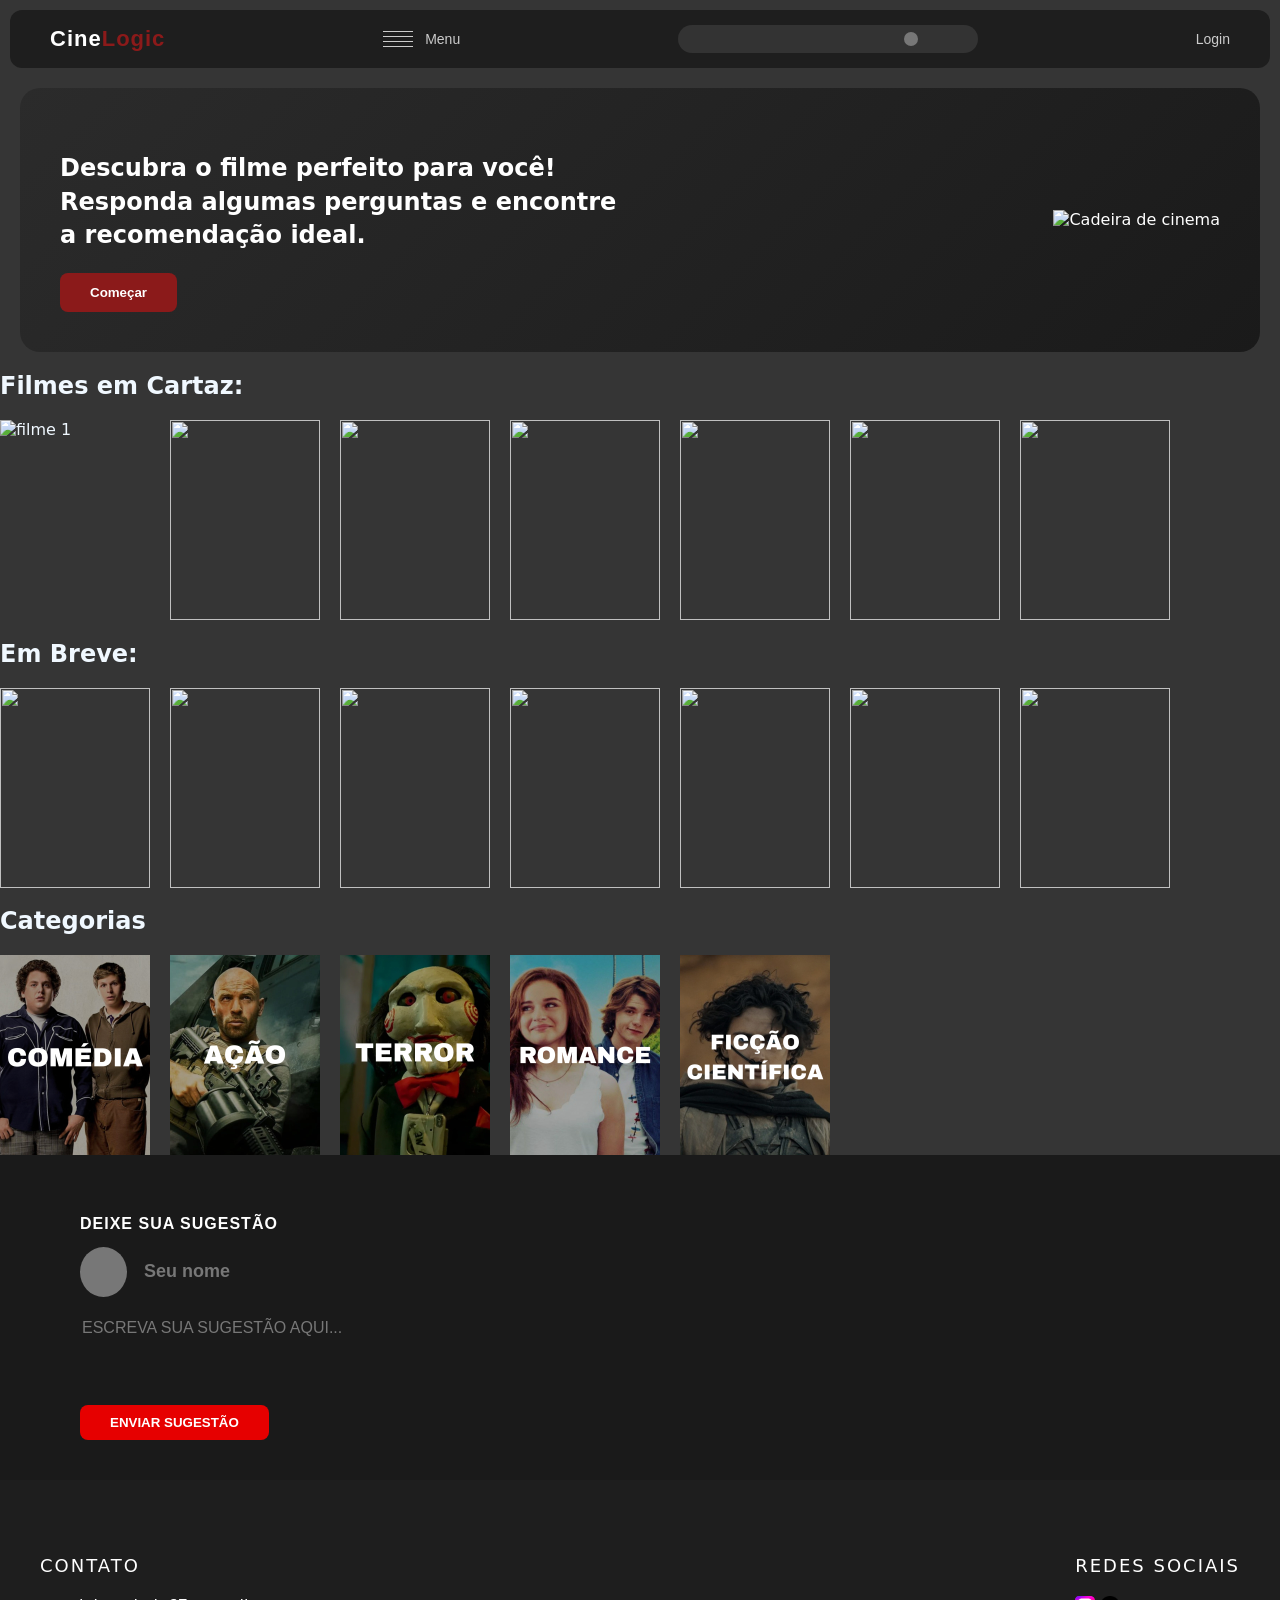
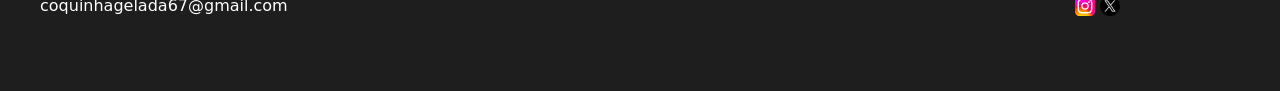
==== AbsoluteCinema/index.html @ aead778f "Add files via upload" ====
<!DOCTYPE html>
<html lang="pt-BR">
<head>
    <meta charset="UTF-8">
    <meta name="viewport" content="width=device-width, initial-scale=1.0">
    <title>Cinelogic</title>
    <link rel="stylesheet" href="style/style.css">
</head>
<body>
    <header class="navbar">
        <div class="logo">
            Cine<span>Logic</span>
        </div>
    
        <div class="menu-container">
            <div class="hamburger">
                <span></span>
                <span></span>
                <span></span>
                <span></span>
            </div>
            <span class="menu-text">Menu</span>
        </div>
    
        <div class="search-pill">
            <div class="indicator"></div>
        </div>
    
        <div class="login-btn">Login</div>
    </header>
    <main>
       <main>
    <div class="card-hero">
        <div class="card-content">
            <h3>Descubra o filme perfeito para você!<br> 
            Responda algumas perguntas e encontre<br> 
            a recomendação ideal.</h3>
            <button class="btn-comecar">Começar</button>
        </div>
        <div class="card-image">
            <img src="https://wallpapers.com/images/hd/movie-theater-background-1728-x-972-znib1iykoym5cj4o.jpg" alt="Cadeira de cinema">
        </div>
    </div>
</main>
       <h2>Filmes em Cartaz:</h2>
       <div class="Movie">
       
        <img src="https://www.shoppingdella.com.br/upload/cinema/292.jpg" alt="filme 1" height="200" width="150">
        <img src="https://encrypted-tbn0.gstatic.com/images?q=tbn:ANd9GcRtQiU3rzZkKuDze3VMvqmQk8CAbDA1ssqaPg&s" alt="" width="150" height="200">
        <img src="https://maceioshopping.com/app/uploads/2026/04/os-estranhos-capitulo-final.jpg" alt="" width="150" height="200">
        <img src="https://ingresso-a.akamaihd.net/prd/img/movie/panico-7/30da3b1d-7b38-492c-85c3-790fcb5dbb7f.webp" alt="" width="150" height="200">
        <img src="https://ingresso-a.akamaihd.net/prd/img/movie/zootopia-2/3d1848cc-3a3f-4a9d-bfea-62568e4d40f9.webp" alt="" width="150" height="200">
        <img src="https://ingresso-a.akamaihd.net/prd/img/movie/o-mago-do-kremlin/fb2b44f3-b3f2-4a02-bc3b-ea1e986070e0.webp" alt="" width="150" height="200">
        <img src="https://cdn.cineart.com.br/vibezz_880937853.png" alt="" width="150" height="200">
        </div>
        <h2>Em Breve:</h2>
       <div class="Breve">
        
        <img src="https://encrypted-tbn0.gstatic.com/images?q=tbn:ANd9GcSREspvgAmShmtenyfopdfTxnrZQTf_MrBZBw&s" alt="" width="150" height="200">
        <img src="https://ingresso-a.akamaihd.net/prd/img/movie/vingadores-doutor-destino/0c7047ca-fb22-4fdc-ae78-e67d0a2800e6.webp" alt="" width="150" height="200">
        <img src="https://ingresso-a.akamaihd.net/prd/img/movie/toy-story-5/295b846d-604f-4183-b363-bdaeb900e858.webp" alt="" width="150" height="200">
        <img src="https://encrypted-tbn0.gstatic.com/images?q=tbn:ANd9GcTpUh8JYKUPX3M42ibGboao9XPAlFvTi2aO6A&s" alt="" width="150" height="200">
        <img src="https://ingresso-a.akamaihd.net/prd/img/movie/homem-aranha-um-novo-dia/071f07a2-b383-4241-b7ce-65dfe814db01.webp" alt="" width="150" height="200">
        <img src="https://ingresso-a.akamaihd.net/prd/img/movie/maldicao-da-mumia/8d271167-4313-46d6-bfda-a240ebcc3ea5.webp" alt="" width="150" height="200">
        <img src="https://cdn.ome.lt/T3k7jpYYfY9B94tA6tOJGGSpY68=/fit-in/837x500/smart/filters:format(webp)/uploads/conteudo/fotos/Angry-Birds-3-Poster.png" alt="" width="150" height="200">
       </div>
       <h2>Categorias</h2>

       <div class="Cate">
        <img src="./image/Comédia.jpeg" alt="Comédia" width="150" height="200">
        <img src="./image/Ação.jpg" alt="Ação" width="150" height="200">
        <img src="./image/Terror.jpg" alt="Terror" width="150" height="200">
        <img src="./image/Romance.jpg" alt="Romance" width="150" height="200">
        <img src="./image/Ficção.jpg" alt="Ficção" width="150" height="200">
        
       </div>

      <section class="sugestoes-container">
    <h2>Deixe sua sugestão</h2>

    <form class="card-usuario-input">
        <div class="user-info">
            <div class="avatar"></div>
            <input type="text" placeholder="Seu nome" class="input-nome">
        </div>
        
        <textarea placeholder="Escreva sua sugestão aqui..." class="input-texto"></textarea>
        
        <button type="submit" class="btn-ver-mais">Enviar Sugestão</button>
    </form>
      </section>

    </main>
   <footer>
    <div class="footer-section">
        <h2>CONTATO</h2>
        <p>coquinhagelada67@gmail.com</p> </div>

    <div class="footer-section">
        <h2>REDES SOCIAIS</h2>
        <div class="social-icons">
            <span><img src="./image/Instagram_logo_2022.svg" alt="" width="20" height="20"></span> 
            <span><img src="./image/X_icon.svg.png" alt="" width="20" height="20"></span>
        </div>
    </div>
</footer>
    
</body>
</html>
---- AbsoluteCinema/style/style.css ----
body{
    background-color: rgb(53, 53, 53);
    color: aliceblue;
    margin: 0;
    font-family: system-ui, -apple-system, BlinkMacSystemFont, 'Segoe UI', Roboto, Oxygen, Ubuntu, Cantarell, 'Open Sans', 'Helvetica Neue', sans-serif;
}

header.navbar {
    background-color: #1e1e1e;
    display: flex;
    align-items: center;
    justify-content: space-between;
    padding: 15px 40px;
    border-radius: 12px;
    margin: 10px;
    color: white;
    font-family: sans-serif;
}


.logo {
    font-size: 22px;
    font-weight: bold;
    letter-spacing: 1px;
}

.logo span {
    color: #8b1a1a;
}

/* Menu Hambúrguer */
.menu-container {
    display: flex;
    align-items: center;
    gap: 12px;
    cursor: pointer;
}

.hamburger {
    width: 30px;
    display: flex;
    flex-direction: column;
    gap: 4px;
}

.hamburger span {
    height: 1px;
    background-color: #ccc;
    width: 100%;
}

.menu-text {
    font-size: 14px;
    color: #ccc;
}

.search-pill {
    background-color: #333333;
    height: 28px;
    width: 300px; /* Ajuste conforme necessário */
    border-radius: 14px;
    position: relative;
    display: flex;
    align-items: center;
}

.indicator {
    width: 14px;
    height: 14px;
    background-color: #777;
    border-radius: 50%;
    position: absolute;
    right: 60px; 
}


.login-btn {
    font-size: 14px;
    color: #ccc;
    cursor: pointer;
    font-weight: 500;
}

.login-btn:hover {
    color: white;
}

/* Container Principal */
.card-hero {
    display: flex;
    align-items: center;
    justify-content: space-between;
    background: linear-gradient(135deg, #2b2b2b 0%, #1a1a1a 100%);
    border-radius: 20px;
    padding: 40px;
    margin: 20px;
    color: white;
    overflow: hidden; /* Garante que nada saia das bordas arredondadas */
}

/* Lado Esquerdo: Texto */
.card-content h3 {
    font-size: 24px;
    line-height: 1.4;
    margin-bottom: 20px;
    font-weight: 600;
}

/* Botão "Começar" */
.btn-comecar {
    background-color: #8b1a1a; /* Vermelho que usamos no logo */
    color: white;
    border: none;
    padding: 12px 30px;
    border-radius: 8px;
    font-weight: bold;
    cursor: pointer;
    transition: background 0.3s;
}

.btn-comecar:hover {
    background-color: #a32a2a;
}

.btn-comecar:active {
    background-color: #561212;
}

/* Lado Direito: Imagem */
.card-image img {
    max-width: 350px; /* Ajuste o tamanho da cadeira aqui */
    height: auto;
    display: block;
}
/* Container Geral */
.sugestoes-container {
    padding: 40px 80px;
    background-color: #1a1a1a; /* Fundo escuro da página */
    color: white;
    font-family: sans-serif;
}

.sugestoes-container h2 {
    font-size: 16px;
    letter-spacing: 1px;
    margin-top: 20px;
    text-transform: uppercase;
}

/* O Card de Sugestão */
.card-usuario {
    background-color: #d9d9d9; /* Cor cinza do card */
    border: 1px solid #8b1a1a;  /* Borda sutil vermelha */
    border-radius: 15px;
    padding: 25px;
    width: 100%;
    max-width: 600px; /* Ajuste conforme seu layout */
    margin-bottom: 20px;
    color: #333; /* Texto escuro dentro do card claro */
}

/* Cabeçalho do Card (Avatar + Nome) */
.user-info {
    display: flex;
    align-items: center;
    gap: 15px;
    margin-bottom: 20px;
}

.avatar {
    width: 50px;
    height: 50px;
    background-color: #777; /* Círculo cinza */
    border-radius: 50%;
}

.username {
    font-weight: bold;
    font-size: 18px;
}

.user-text {
    font-size: 16px;
    text-transform: uppercase;
}

/* Botão Ver Mais */
.btn-ver-mais {
    background-color: #e60000; /* Vermelho vivo */
    color: white;
    border: none;
    padding: 10px 30px;
    border-radius: 8px;
    font-weight: bold;
    cursor: pointer;
    text-transform: uppercase;
    transition: background 0.3s;
}

.btn-ver-mais:hover {
    background-color: #b30000;
}

/* Remove o fundo e as bordas padrão para parecer texto comum */
.input-nome, 
.input-texto {
    background: transparent;
    border: none;
    outline: none; /* Remove a linha azul ao clicar */
    font-family: inherit;
    width: 100%;
    color: #333; /* Cor do texto que o usuário digita */
}

/* Deixa o nome em negrito como no design */
.input-nome {
    font-weight: bold;
    font-size: 18px;
}

/* Ajusta a caixa de texto grande */
.input-texto {
    font-size: 16px;
    resize: none; /* Impede o usuário de puxar o cantinho e deformar o card */
    min-height: 80px;
    text-transform: uppercase; /* Mantém o estilo de "TEXTO" da imagem */
}

/* Estilo para a frase que aparece antes de digitar (placeholder) */
.input-nome::placeholder,
.input-texto::placeholder {
    color: #777;
}

footer {
    background-color: #1e1e1e;
    padding: 60px 40px; /* Aumenta o espaço interno (em cima/baixo e lados) */
    display: flex;
    flex-direction: column; /* Coloca um grupo embaixo do outro */
    gap: 80px; /* Cria o espaçamento grande entre Contato e Redes Sociais */
    color: white;
}

footer h2 {
    font-size: 18px;
    letter-spacing: 2px;
    text-transform: uppercase;
    margin-bottom: 20px;
    font-weight: 500;
}

/* Se quiser que eles fiquem lado a lado em telas grandes */
@media (min-width: 768px) {
    footer {
        flex-direction: row; 
        justify-content: space-between; /* Um na esquerda, outro na direita */
        align-items: flex-start;
    }
}

/* Responsividade (Para celulares) */
@media (max-width: 768px) {
    .card-hero {
        flex-direction: column;
        text-align: center;
    }
    
    .card-image img {
        max-width: 200px;
        margin-top: 20px;
    }
}

.Movie {
    display: flex;
    flex-direction: row;
    gap: 20px;
}

.Breve{
    display: flex;
    flex-direction: row;
    gap: 20px;
}

.Cate{
    display: flex;
    flex-direction: row;
    gap: 20px;
}
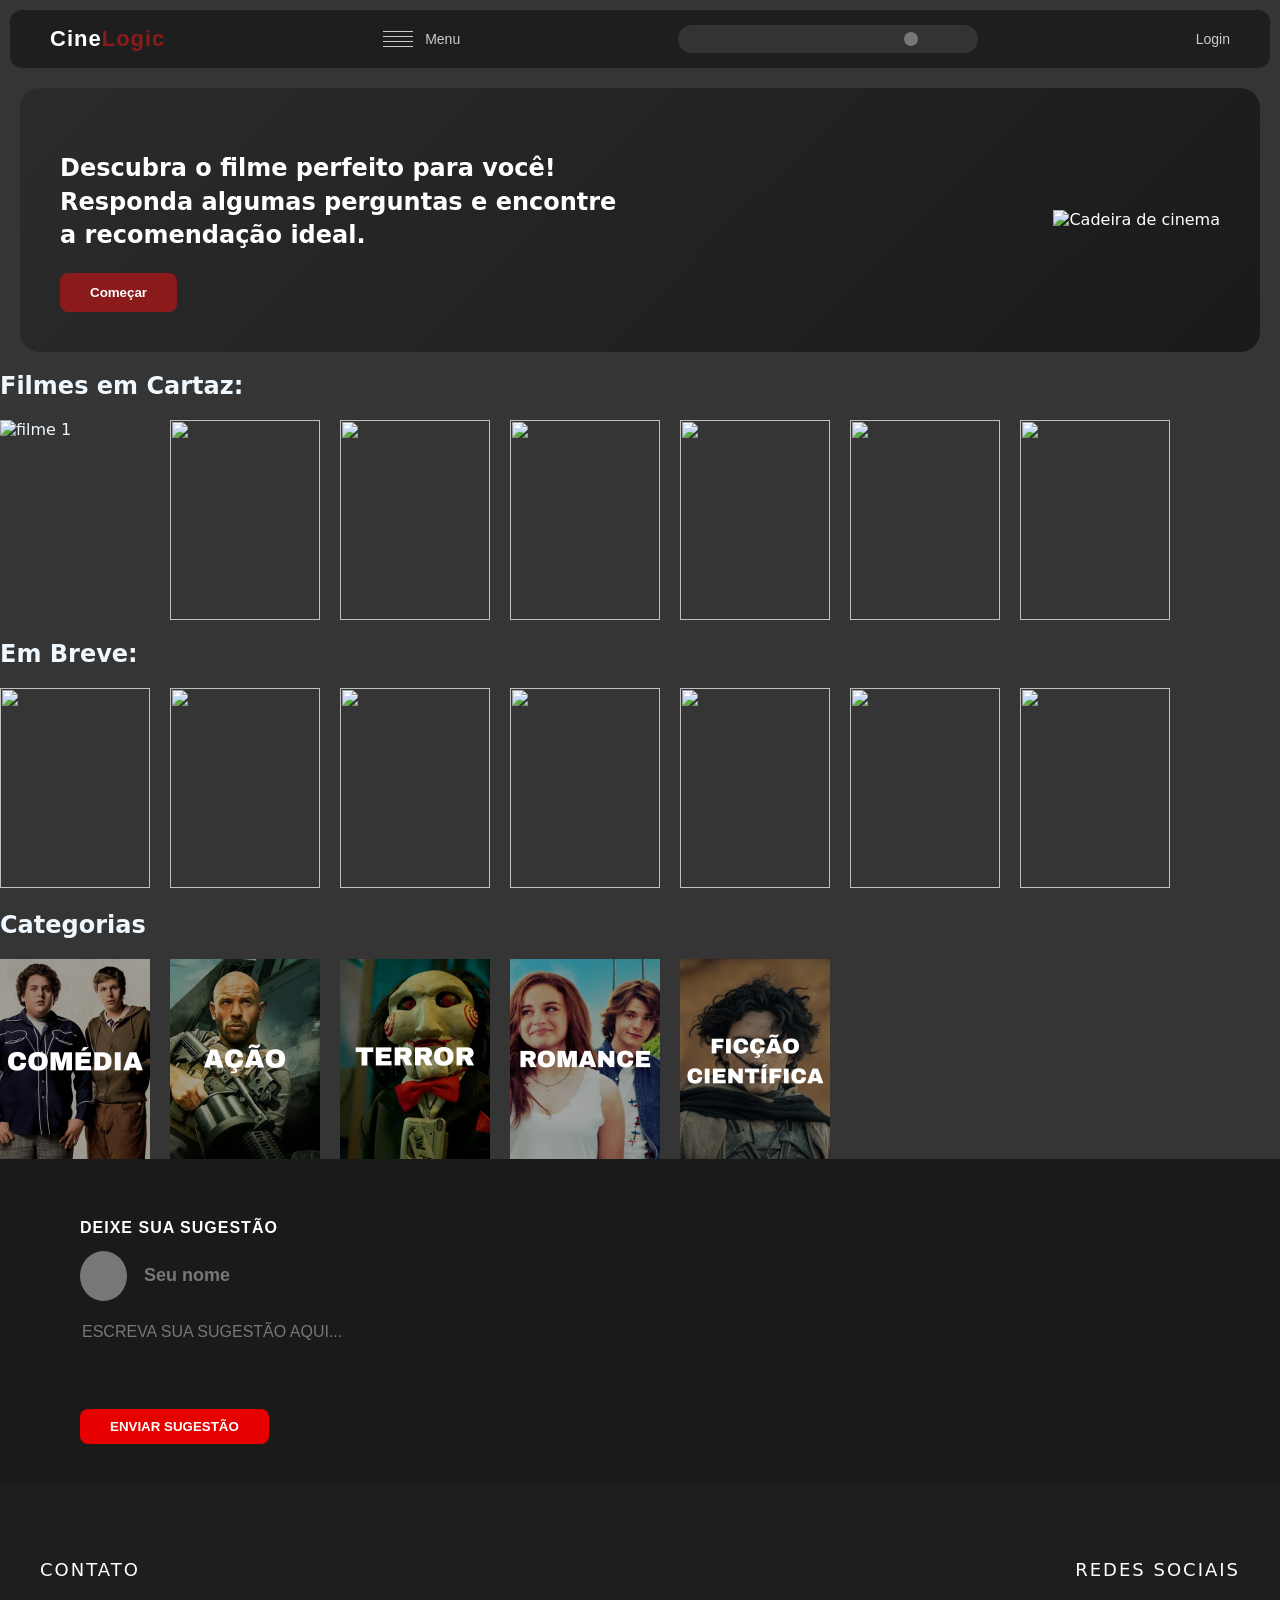
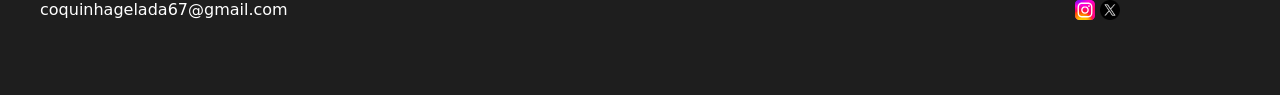
==== commit 72ea9352: "site classificaçāo e melhorias no site principal" ====
--- a/AbsoluteCinema/index.html
+++ b/AbsoluteCinema/index.html
@@ -56,7 +56,7 @@
         <h2>Em Breve:</h2>
        <div class="Breve">
         
-        <img src="https://encrypted-tbn0.gstatic.com/images?q=tbn:ANd9GcSREspvgAmShmtenyfopdfTxnrZQTf_MrBZBw&s" alt="" width="150" height="200">
+        <a href="./pages/clasificacao.html"><img src="https://encrypted-tbn0.gstatic.com/images?q=tbn:ANd9GcSREspvgAmShmtenyfopdfTxnrZQTf_MrBZBw&s" alt="" width="150" height="200"></a>
         <img src="https://ingresso-a.akamaihd.net/prd/img/movie/vingadores-doutor-destino/0c7047ca-fb22-4fdc-ae78-e67d0a2800e6.webp" alt="" width="150" height="200">
         <img src="https://ingresso-a.akamaihd.net/prd/img/movie/toy-story-5/295b846d-604f-4183-b363-bdaeb900e858.webp" alt="" width="150" height="200">
         <img src="https://encrypted-tbn0.gstatic.com/images?q=tbn:ANd9GcTpUh8JYKUPX3M42ibGboao9XPAlFvTi2aO6A&s" alt="" width="150" height="200">
--- a/AbsoluteCinema/style/style.css
+++ b/AbsoluteCinema/style/style.css
@@ -275,16 +275,31 @@
     display: flex;
     flex-direction: row;
     gap: 20px;
+    transition: 0.5s;
 }
 
 .Breve{
     display: flex;
     flex-direction: row;
     gap: 20px;
+    transition: 0.5s;
 }
 
 .Cate{
     display: flex;
     flex-direction: row;
     gap: 20px;
+    transition: 0.5s;
+}
+
+.Movie img:hover {
+    transform: scale(1.1);
+}
+
+.Breve img:hover {
+    transform: scale(1.1);
+}
+
+.Cate img:hover {
+    transform: scale(1.1);
 }
